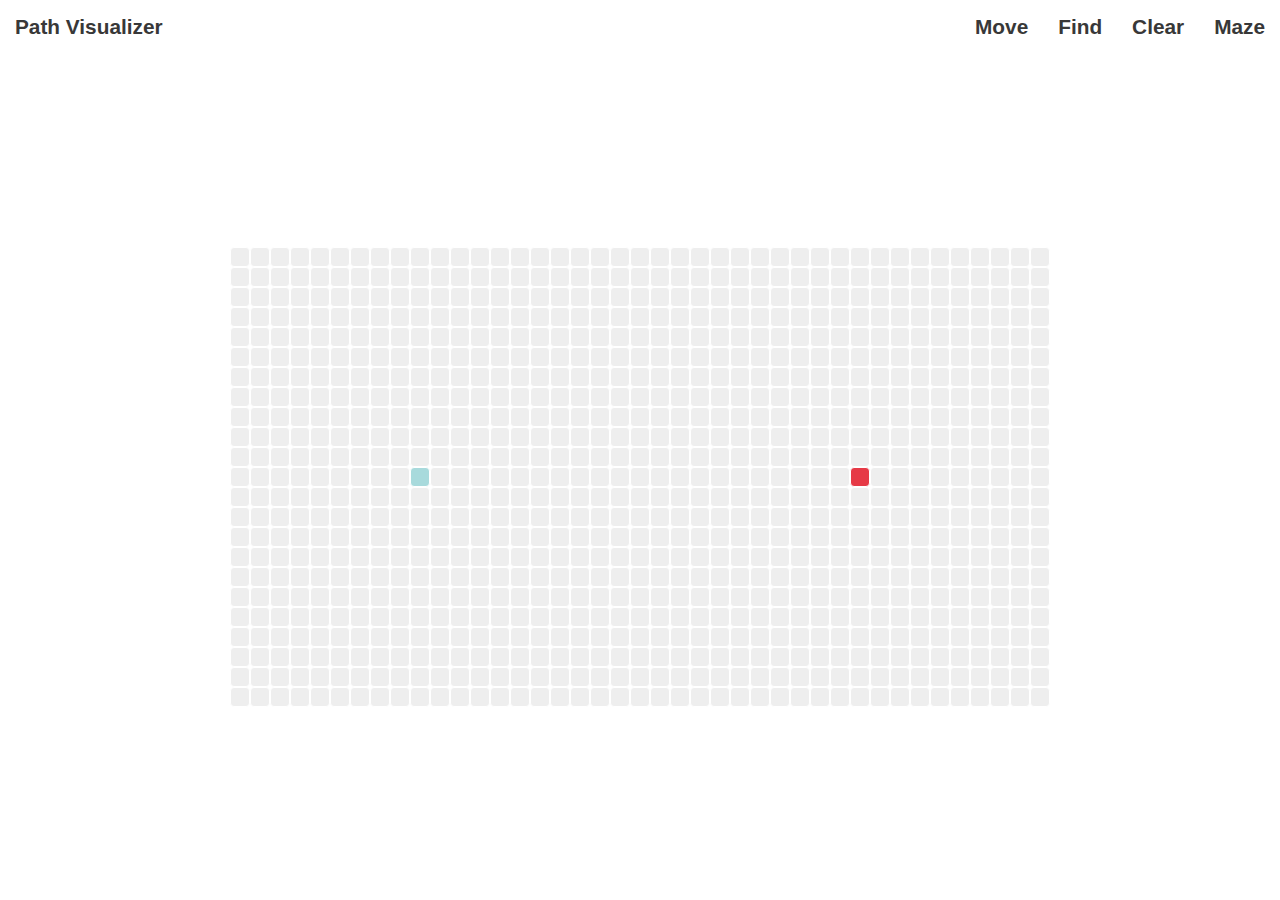
==== index.html @ ca5ee9f0 "Add files via upload" ====
<!DOCTYPE html>
<html lang="en">
<head>
    <meta charset="UTF-8">
    <meta http-equiv="X-UA-Compatible" content="IE=edge">
    <meta name="viewport" content="width=device-width, initial-scale=1.0">
    <link rel="stylesheet" href="./main.css">
    <title>Path Visualizer</title>
</head>
<body>
    
    <!-- Header -->
    <header>
        <div class="logo">
            <h1>Path Visualizer</h1>
        </div>
        <div class="options">
            <h1 id="moveButton">Move</h1>
            <h1 id="findButton">Find</h1>
            <h1 id="clearButton">Clear</h1>
            <h1 id="mazeButton">Maze</h1>
        </div>

    </header>

    <!-- Main -->
    <div class="main">
        <!-- <input type="color" id="colorPicker"> -->
        <table id="pixelCanvas"></table>
        <!-- <div id="pixelCanva"></div> -->
    </div>
    <script src="https://ajax.googleapis.com/ajax/libs/jquery/3.6.0/jquery.min.js"></script>
    <script src="./scripts/grid.js"></script>
    <script src="./scripts/move.js"></script>
    <script src="./scripts/logic.js"></script>
    <script src="./scripts/clear.js"></script>
    <script src="./scripts/maze.js"></script>
</body>
</html>
---- main.css ----
body,
header,
h1 {
  margin: 0;
  padding: 0;
  font-size: 1.3rem;
  text-align: center;
  box-sizing: border-box;
  font-family: "Gill Sans", "Gill Sans MT", Calibri, "Trebuchet MS", sans-serif;
  color: #383838;
}
header {
  display: flex;
  padding: 15px 0 15px 0;
  justify-content: space-between;
  align-items: center;
  user-select: none;
}
header .logo {
  padding: 0 15px 0 15px;
}
header .options {
  display: inline-flex;
}
header .options h1 {
  padding: 0 15px 0 15px;
}

/* Buttons */
#moveButton {
  cursor: pointer;
  transition: 0.15s;
}
#moveButton:hover {
  color: #eee;
}
#findButton {
  cursor: pointer;
  transition: 0.15s;
}
#findButton:hover {
  color: #eee;
}
#clearButton {
  cursor: pointer;
  transition: 0.15s;
}
#clearButton:hover {
  color: #eee;
}
#mazeButton {
  cursor: pointer;
  transition: 0.15s;
}
#mazeButton:hover {
  color: #eee;
}

.main {
  height: calc(100vh - 54px);
  display: flex;
  justify-content: center;
  align-items: center;
}

.container {
  display: inline-block;
  justify-content: center;
  align-items: center;
  border: solid 1px #383838;
}
.container .rows {
  display: flex;
}
.container .rows .columns {
  padding: 7px;
  border: solid 1px #383838;
  cursor: pointer;
}
.container .rows .columns:focus {
  background: cyan;
}
canvas {
  border: #383838 solid 2px;
}
table,
tr td {
  padding: 0;
  border: #fff solid 1px;
}
table {
  margin: 0 auto;
  border-spacing: 0;
}
tr {
  height: 20px;
}
td {
  border-radius: 4px;
  background-color: #eeeeee;
  width: 18px;
  user-select: none;
}

/* The great Transition node effect */
.circleTransition {
  border-radius: 50%;
  transition: 0.25s;
}

/* Start/End Node */
.startNode {
  background: #a8dadc;
}
.startNodeHover {
  background: #cadfe0;
  transition: 0.15s;
}
.endNode {
  background: #e63946;
}
.endNodeHover {
  background: #e0656f;
}
.endNodeReached {
  background: #e63946;
}

/* Nodes */
.nextTo {
  border-radius: 50%;
  transition: 0.2s;
}
.nodeTransition {
  background: #2d5388;
  transition: 0.2s;
}
.visitedNode {
  background: #5798c0;
  border-radius: 4px;
  transition: 0.2s;
}

/* Walls */
.wallTransition {
  border-radius: 50%;
  transition: 0.15s;
}
.wall {
  background: #555;
  border-radius: 4px;
  transition: 0.15s;
}

/* Paths */
.returningPath {
  background: #fca311;
  transition: 0.15s;
}
.path {
  background: #f6bd60;
  transition: 0.15s;
}
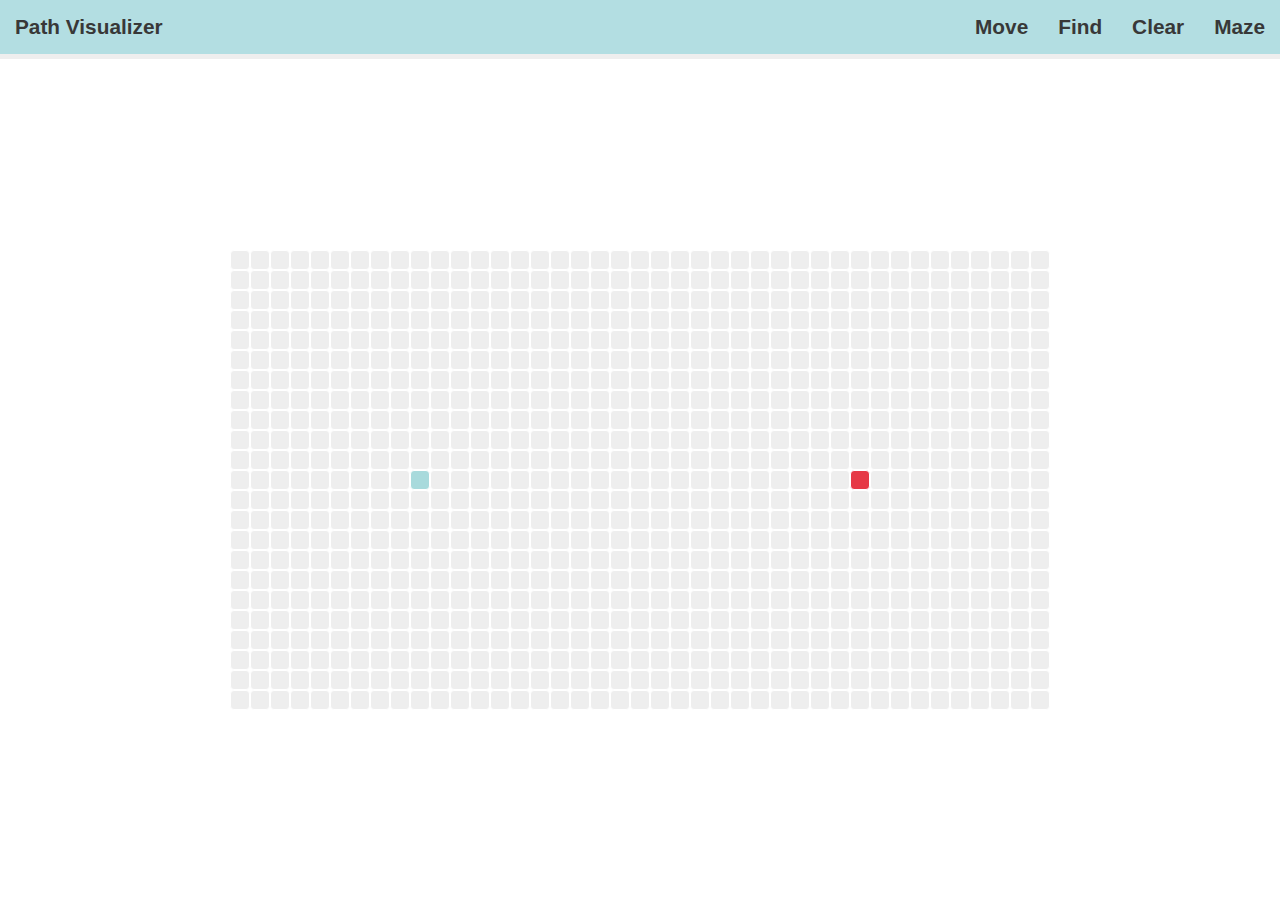
==== commit 4470e296: "Add files via upload" ====
--- a/index.html
+++ b/index.html
@@ -25,14 +25,13 @@
 
     <!-- Main -->
     <div class="main">
-        <!-- <input type="color" id="colorPicker"> -->
         <table id="pixelCanvas"></table>
-        <!-- <div id="pixelCanva"></div> -->
     </div>
-    <script src="https://ajax.googleapis.com/ajax/libs/jquery/3.6.0/jquery.min.js"></script>
+
+    <!-- Scripts -->
     <script src="./scripts/grid.js"></script>
     <script src="./scripts/move.js"></script>
-    <script src="./scripts/logic.js"></script>
+    <script src="./scripts/finder.js"></script>
     <script src="./scripts/clear.js"></script>
     <script src="./scripts/maze.js"></script>
 </body>
--- a/main.css
+++ b/main.css
@@ -15,6 +15,8 @@
   justify-content: space-between;
   align-items: center;
   user-select: none;
+  background: #b3dee2;
+  border-bottom: 5px solid #eee;
 }
 header .logo {
   padding: 0 15px 0 15px;
@@ -24,6 +26,11 @@
 }
 header .options h1 {
   padding: 0 15px 0 15px;
+}
+@media all and (max-width: 444px) {
+  header .options {
+    display: inline-block;
+  }
 }
 
 /* Buttons */
@@ -57,10 +64,20 @@
 }
 
 .main {
-  height: calc(100vh - 54px);
+  height: calc(100vh - 59px);
   display: flex;
   justify-content: center;
   align-items: center;
+}
+@media all and (max-width: 491px) {
+  .main {
+    height: calc(100vh - 83px);
+  }
+}
+@media all and (max-width: 444px) {
+  .main {
+    height: calc(100vh - 131px);
+  }
 }
 
 .container {
@@ -127,18 +144,19 @@
 }
 
 /* Nodes */
-.nextTo {
+.neighbourColor1 {
+  background: #2d5388;
   border-radius: 50%;
-  transition: 0.2s;
+  transition: 0.15s;
 }
-.nodeTransition {
+.neighbourColor2 {
   background: #2d5388;
-  transition: 0.2s;
+  transition: 0.15s;
 }
-.visitedNode {
+.neighbourColor3 {
   background: #5798c0;
   border-radius: 4px;
-  transition: 0.2s;
+  transition: 0.3s;
 }
 
 /* Walls */
@@ -157,7 +175,3 @@
   background: #fca311;
   transition: 0.15s;
 }
-.path {
-  background: #f6bd60;
-  transition: 0.15s;
-}
